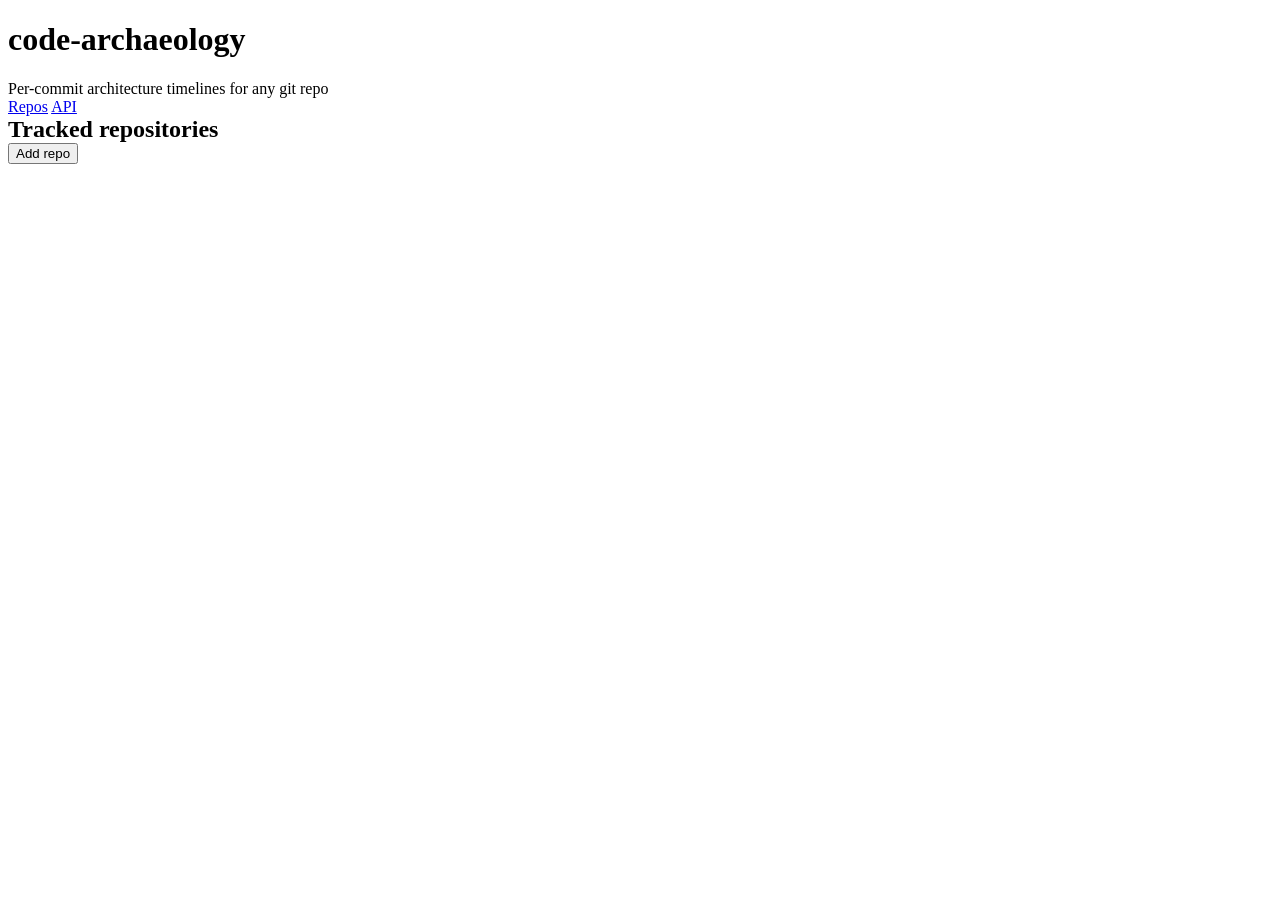
==== app/static/index.html @ da34b3a9 "initial commit" ====
<!DOCTYPE html>
<html lang="en">
<head>
<meta charset="utf-8"/>
<meta name="viewport" content="width=device-width,initial-scale=1"/>
<title>code-archaeology</title>
<link rel="stylesheet" href="/static/styles.css"/>
</head>
<body>
<header>
  <div>
    <h1>code-archaeology</h1>
    <div class="sub">Per-commit architecture timelines for any git repo</div>
  </div>
  <nav>
    <a href="/" class="active">Repos</a>
    <a href="/api/docs">API</a>
    <a id="version-link" class="muted" href="#"></a>
  </nav>
</header>

<main>
<section>
  <div class="row" style="justify-content: space-between;">
    <h2 style="margin: 0;">Tracked repositories</h2>
    <button class="primary" id="add-btn">Add repo</button>
  </div>
  <div id="repos"></div>
</section>
</main>

<dialog id="add-dialog">
  <h3>Add a repository</h3>
  <label>Name <input id="f-name" placeholder="my-app" required></label>
  <label>Remote URL (optional) <input id="f-url" placeholder="https://github.com/owner/repo.git"></label>
  <label>Local path (optional, mutually exclusive with URL)
    <input id="f-local" placeholder="/repos/my-app">
  </label>
  <label>Sub-path to analyze (optional, e.g. <span class="mono">app</span>)
    <input id="f-sub">
  </label>
  <label>Default branch <input id="f-branch" value="main"></label>
  <div class="actions">
    <button id="cancel-btn">Cancel</button>
    <button class="primary" id="save-btn">Save</button>
  </div>
</dialog>

<script src="/static/app.js"></script>
<script>
  initIndexPage();
</script>
</body>
</html>
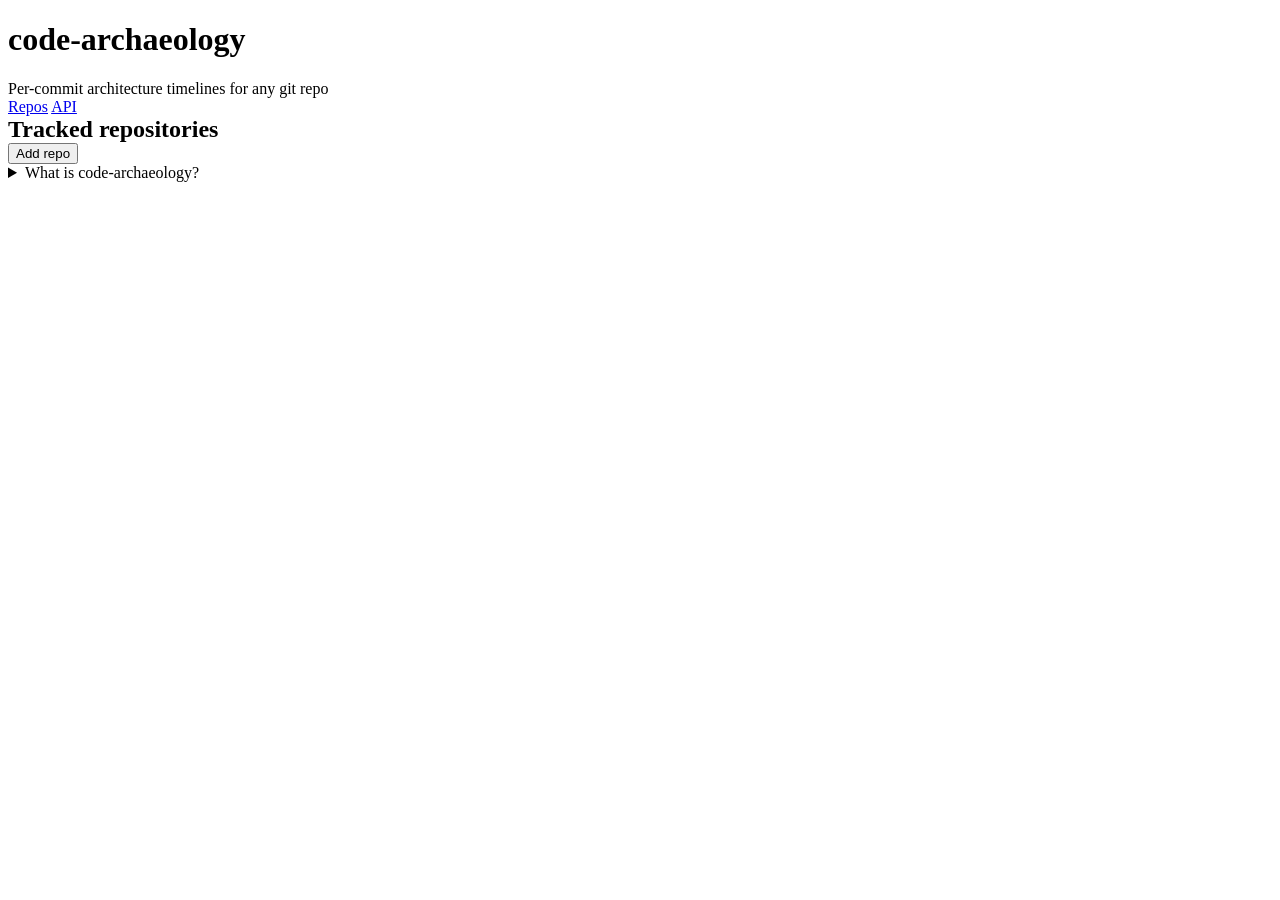
==== commit a4c32ddc: "feat(ui): explain every metric and concept in-context Every label, column header, summary stat, dial" ====
--- a/app/static/index.html
+++ b/app/static/index.html
@@ -25,21 +25,36 @@
     <h2 style="margin: 0;">Tracked repositories</h2>
     <button class="primary" id="add-btn">Add repo</button>
   </div>
+  <details class="explainer">
+    <summary>What is code-archaeology?</summary>
+    <div class="explainer-body">
+      <p>A per-commit architecture scanner. You register a git repo here, the scanner walks its history (every commit, or a filtered subset), runs a Python AST analyzer on each commit, and stores per-module metrics in SQLite.</p>
+      <p>Once data is in, the repo page shows how the codebase's <strong>size, coupling, and cohesion</strong> evolved over time, and a per-commit snapshot page shows the full architecture (module graph, coupling matrix, layered view, ORM diagram) at any point in history.</p>
+      <h5>Limitations to know up front</h5>
+      <ul>
+        <li><strong>Python-only AST.</strong> Classes, methods, fan-in/out, and LCOM4 are only computed for <code>.py</code> files. Other languages get a per-extension LOC count as a fallback.</li>
+        <li><strong>Linear history.</strong> The walk is <code>git log --first-parent --reverse</code>. Merge commits are followed via their first parent only — good enough for <code>main</code>-style histories.</li>
+      </ul>
+    </div>
+  </details>
   <div id="repos"></div>
 </section>
 </main>
 
 <dialog id="add-dialog">
   <h3>Add a repository</h3>
-  <label>Name <input id="f-name" placeholder="my-app" required></label>
-  <label>Remote URL (optional) <input id="f-url" placeholder="https://github.com/owner/repo.git"></label>
-  <label>Local path (optional, mutually exclusive with URL)
+  <label>Name <span class="help-icon" data-help-key="repo_name" tabindex="0" role="button" aria-label="What is this?">?</span>
+    <input id="f-name" placeholder="my-app" required></label>
+  <label>Remote URL (optional) <span class="help-icon" data-help-key="repo_url" tabindex="0" role="button" aria-label="What is this?">?</span>
+    <input id="f-url" placeholder="https://github.com/owner/repo.git"></label>
+  <label>Local path (optional, mutually exclusive with URL) <span class="help-icon" data-help-key="repo_local" tabindex="0" role="button" aria-label="What is this?">?</span>
     <input id="f-local" placeholder="/repos/my-app">
   </label>
-  <label>Sub-path to analyze (optional, e.g. <span class="mono">app</span>)
+  <label>Sub-path to analyze (optional, e.g. <span class="mono">app</span>) <span class="help-icon" data-help-key="repo_sub" tabindex="0" role="button" aria-label="What is this?">?</span>
     <input id="f-sub">
   </label>
-  <label>Default branch <input id="f-branch" value="main"></label>
+  <label>Default branch <span class="help-icon" data-help-key="repo_branch" tabindex="0" role="button" aria-label="What is this?">?</span>
+    <input id="f-branch" value="main"></label>
   <div class="actions">
     <button id="cancel-btn">Cancel</button>
     <button class="primary" id="save-btn">Save</button>
